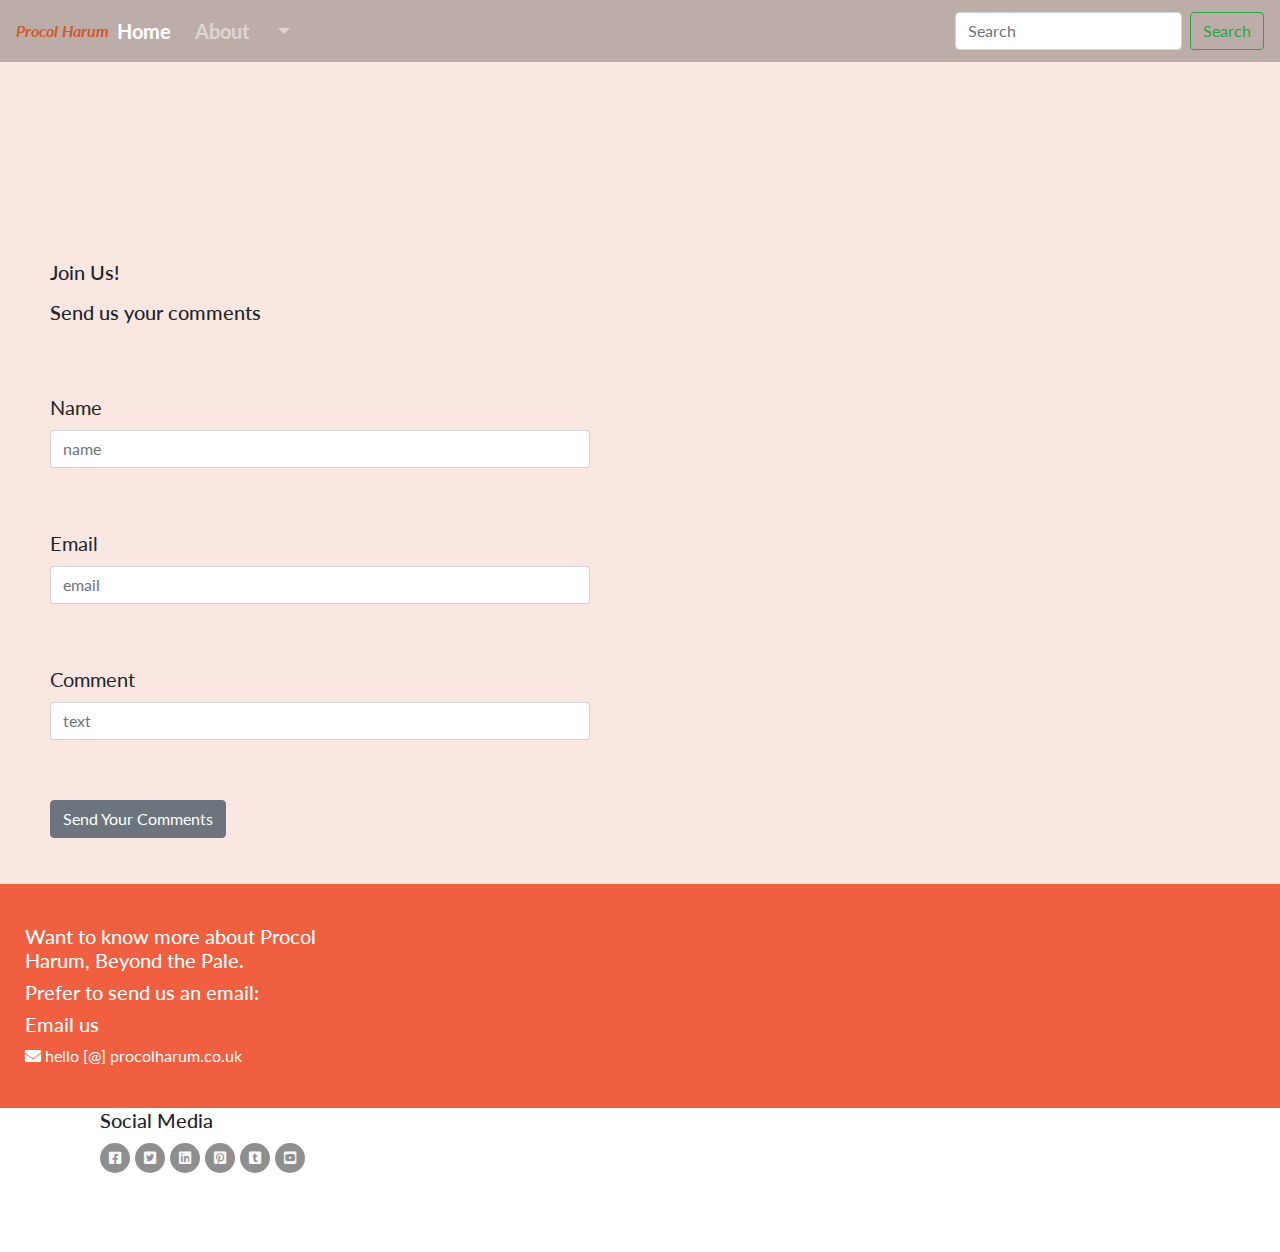
==== contact.html @ a91e3554 "Initial commit" ====
<!DOCTYPE html>
<html lang="en">

    <head>
        <meta charset="UTF-8">
        <meta name="viewport" content="width=device-width, initial-scale=1.0">
        <meta http-equiv="X-UA-Compatible" content="ie=edge">
        <title>" "Band Brief / Procol Harum"</title>
        <link rel="stylesheet" href="https://maxcdn.bootstrapcdn.com/bootstrap/4.2.1/css/bootstrap.min.css" type="text/css" />
        <link rel="stylesheet" href="https://use.fontawesome.com/releases/v5.8.2/css/all.css" />
        <link href="https://fonts.googleapis.com/css?family=Lato:400,700,900" rel="stylesheet">
        <link rel="stylesheet" href="assets/css/main.css" type="text/css" />
    </head>

    <div class="container-fluid navalert-container">
        <nav class="navbar navbar-dark navbar-expand-sm">
            <div class="navbar-logo">Procol Harum
            </div>
            <button class="navbar-toggler ml-auto" type="button" data-toggle="collapse" data-target="#navbarNavDropdown" aria-controls="navbarNavDropdown" aria-expanded="false" aria-label="Toggle navigation">
                <span class="navbar-toggler-icon"></span>
                </button>
            <!-- Nav-bar-collapse -->
            <div class="collapse navbar-collapse" id="navbarNavDropdown">
                <ul class="navbar-nav mr-auto">
                    <li class="active nav-item mr-2"><a class="nav-link" href="/">Home</a></li>
                    <li class="nav-item mr-2"><a class="nav-link" href="#about-header">About</a></li>
                    <li class="nav-item dropdown">
                        <a class="nav-link dropdown-toggle" href="#" id="navbarDropdownMenuLink" role="button" data-toggle="dropdown" aria-haspopup="true" aria-expanded="false">
                            </a>
                        <div class="dropdown-menu" aria-labelledby="#navbarDropdownMenuLink">
                            <a class="dropdown-item" href="index.html">Home</a>
                            <a class="dropdown-item" href="#about-header">About</a>
                            <a class="dropdown-item" href="#happenings-header">Happenings</a>
                            <a class="dropdown-item" href="#concerts-header">Concerts</a>
                            <a class="dropdown-item" href="#anthology-header">Anthology</a>
                            <a class="dropdown-item" href="#whiter-header">Legendary</a>
                            <a class="dropdown-item" href="#beyond-header">Beyond</a>
                            <a class="dropdown-item" href="gallery.html">Gallery</a>
                            <a class="dropdown-item" href="contact.html">Contact</a>
                        </div>
                        <div class="dropdown-menu" aria-labelledby="#navbarDropdownMenuLink">
                            <div class="dropdown-divider">
                                <a class="dropdown-item" href="#gallery">Dropdown</a>
                            </div>
                        </div>
                    </li>
                </ul>
                <form class="form-inline mt-2 mt-md-0">
                    <input class="form-control mr-sm-2" type="text" placeholder="Search" aria-label="Search">
                    <button class="btn btn-outline-success my-2 my-sm-0" type="submit">Search</button>
                </form>
            </div>
        </nav>
    </div>

    <header>
        <section class="container-wrapper container-wrapper--pale">
            <div class="container-fluid">
                <div class="row">
                    <div class="col-sm-4 col-md-6 col-12">
                        <div class="form">
                                <!-- start-submit form -->
                            <form action="/action_page.php">
                                <fieldset>
                                    <legend>
                                        <h5>Join Us!</h5>
                                    </legend>
                                        <h5>Send us your comments</h5>
                                        <!-- start-name/email/comments-form -->
                                        
                                            <br><br><label for="name">Name</label><input type="text" name="name" id="fullname" class="form-control" placeholder="name" required/>
                                            <br><br><label for="email">Email</label><input type="email" name="email" class="form-control" placeholder="email" required>
                                            <br><br><label for="comment">Comment</label><input type="text"name="textarea" class="form-control" placeholder="text" required rows="5" cols="32"></textarea>
                                            <br><br> 
                                        <div class="form-row text-center">
                                            <div class="col-md-4 mb-3">
                                                <button type="submit" class="btn btn-secondary">Send Your Comments</button>
                                            </div>
                                        </div>    
                                </fieldset>
                            </form>
                            <!-- end-name/email/comments-form -->
                        </div>
                        <!-- end-submit form -->
                    </div>
                </div>
            </div>
            </div>
        </section>
    </header>

    <section class="container-wrapper container-wrapper--red">
        <div class="row">
            <div class="col-sm-4 md-8">
                <div class="emailer">
                    <h5>Want to know more about Procol Harum, Beyond the Pale.</h5>
                    <h5>Prefer to send us an email:</h5>
                    <h5 id="email-header">Email us</h5>
                    <i class="fas fa-envelope"></i>
                    <a href="mailto:hello@procolharum.co.uk">hello [@] procolharum.co.uk
                    </a>
                </div>
            </div>
        </div>
    </section>

    <footer class="container-wrapper">
        <div class="container">
            <div class="col-xs-12 col-sm-12 col-md-4" "social-links">
                <h5 class="uppercase general-sub">Social Media</h5>
                <ul class="list-inline social-links ">
                    <li><a target="_blank" href="#facebook"><i class="fab fa-facebook-square "></i></a></li>
                    <li><a target="_blank" href="#twitter"><i class="fab fa-twitter-square "></i></a></li>
                    <li><a target="_blank" href="#linkedin"><i class="fab fa-linkedin "></i></a></li>
                    <li><a target="_blank" href="#pinterest"><i class="fab fa-pinterest-square "></i></a></LI>
                    <li><a target="_blank" href="#instagram"><i class="fab fa-tumblr-square "></i></a></li>
                    <li><a target="_blank" href="#youtube"><i class="fab fa-youtube-square "></i></a></li>
                </ul>
            </div>    
        </div>
    </footer>

    <script src="https://code.jquery.com/jquery-3.3.1.slim.min.js"></script>
    <script src="https://cdnjs.cloudflare.com/ajax/libs/popper.js/1.14.3/umd/popper.min.js"></script>
    <script src="https://stackpath.bootstrapcdn.com/bootstrap/4.1.3/js/bootstrap.min.js"></script>
</body>

</html>
---- assets/css/main.css ----
/* @import url("https://fonts.googleapis.com/css?family=Lato:400,700,900) */

/*--   Home-Page -------------------------------------------------- */


body {
    font-family: 'Lato', sans-serif;
}


    


margin {
    width:1200px;
    left:auto;
    right:auto;
    top: 0;
    bottom:0;
    margin-top: 0px;
    margin-left: ‒20;
    margin-right: 0px;
    margin-left: 25‒;
    margin-left: 15px;
    border-bottom-width: 20px;
    border-top-width: 20px;
   
}


/*--- dropdown-menu styles ---*/

.navbar-nav .mr-auto ul {
    list-style-type: none;
    margin: 0;
    padding: 0;
    width: 200px;
    background-color: #f1f1f1;
}

.active .nav-item .mr-2 li a {
    display: block;
    color: #000;
    padding: 8px 16px;
    text-decoration: none;
}

/*--  Change the link color on hover -------*/

.nav-link li a:hover {
    background-color: #555;
    color: #fff;
}

li a.active {
    background-color: #4CAF50;
    color: #fff;
}

li a:hover:not(.active) {
    background-color: #555;
    color: #fff;
}


/*--  Container-wrappers   ----*/

.container-wrapper {
    background-color: #fff;
}

.container-wrapper--red {
    background-color: #f05f40;
    color: #fff;
}

.container-wrapper--pale {
    background-color: #fbe7e2;
}

/*-- Image Containers - creates a scroll flexible background ------*/

.callout-container  {
    height: 100vh;
    background: url("../images/poco-8.png") no-repeat bottom right fixed;
    -webkit-background-size: cover;
    -moz-background-size: cover;
    -o-background-size: cover;
    background-size: cover;

    display: flex;
    align-items: center;
    justify-content: center;

    position: relative;
}

.media img {
    height: 150px;
    object-fit: contain;
    min-height: 100%;
    max-height: none;
    border-radius: 15% 15% 15% 15% / 10% 10% 10% 10%;
}


.opaque-overlay {
    position: absolute;
    top: 0;
    left: 0;
    height: 100%;
    width: 100%;
    background-color: rgba(0, 0, 0, 0.2);
}


.opaque-overlay {
    position: absolute;
    top: 0;
    left: 0;
    height: 100%;
    width: 100%;
    background-color: rgba(0, 0, 0, 0.2);
}

.wrapper {
    height: 100px;
    width: 100px;
    color: ffff;
}


/*-- Navalert - Navbars --*/

.navalert-container {
    position: absolute;
    top: 0;
    left: 0;
    z-index: 1;
    padding-left: 0;
    padding-right: 0;
}

.navbar .navbar-toggler {
    border: 0;
}

.navbar .navbar-logo {
    font-weight: bold;
    font-size: medium;
    font-style: oblique;
    color: #ce5a2b;
}

.navbar .navbar-nav a {
    font-weight: bold;
}

/* Navbar */

.navbar {
    margin-bottom: 0;
    position: absolute;
    top: 0;
    left: 0;
    width: 100%;
    z-index: 1;
    background-color: rgba(0, 0, 0, .25);
    border: 0;
}

.navbar-default .navbar-collapse {
    border-color: transparent;
}

/*-- Jumbotron-text center --*/

h3 .text-header {
    font-weight: 400px;
    font-size: 2.6rem;
    margin: 35px auto;
    text-align: center
}

.jumbotron .lead {
    margin: 35px auto;
    text-align: center;
}

p {
    box-sizing: border-box;
    color: #fff;
    background-color: transparent;
    text-align: center;
}

a {
    color: #fff;
    text-decoration: none;
    background-color: transparent;
    text-align: center;
}

a:hover {
    color: #00BCD4;
    text-decoration: none;
}


.jumbotron-header h2 {
    width: 1000px;
    clear: both;
    font-family: 'Lato', serif;
    font-size: 72px;
    line-height: 80px;
}


/*-- Colours --*/

.jumbotron {
    background-color: transparent;
}

.jumbotron .lead {
    color: #fff;
}

.text-center {
    color: #fff;
}

.jumbotron-header span {
    color: #ce5a2b;
}

.jumbotron-header {
    color: #ffc107;
}

.jumbotron-header-1 span {
    color: #ce5a2b;
}

.jumbotron-header-1 {
    color: #ce5a2b;
}

/*-- Content-container --*/

.content-container {
    padding-top: 65px;
    padding-bottom: 75px;
    margin: 35px;
}

.container-fluid .about-container {
    padding-top: 35px;
    padding-bottom: 20px;
}


.container-fluid {
    padding-top: 30px;
    padding-bottom: 30px;
}

/*-- Images --------------*/

.img .style .height {
    background-image: url("..images/poco-6.png");
}

/*-- Images-2  -------*/

.media img {
    height: 150px;
    object-fit: contain;
    min-height: 100%;
    max-height: none;
    border-radius: 15% 15% 15% 15% / 10% 10% 10% 10%;
}

/*-- Block dividers -----------*/

.block-divider {
    width: 75px;
    height: 5px;
    border: 0;
    background-color: #444;
}

.block-divider--orange {
    background-color: #f05f40;
}


.block-divider--dark {
    background-color: #6f42c1;
}


/*--------- About section ----------*/

.section .id-about .about-row {
    padding-bottom: 10%;
    font-size: 1.75em;
    line-height: 2;
}

.about-header {
    font-weight: bold;
    margin-top: 25px;
}

p {
    box-sizing: border-box;
    text-align: justify;
    margin-bottom: 35px;
    color: #000;
}

.about-row .about-p {
    font-size: .8em;
    margin: 40px 0px 40px 0px;
}

b {
    font-weight: bold;
}

/*-- Happenings --*/
    h3 {
        color:ffff;
    }

/*-- Concerts --*/

.concerts  h3  {
    font-weight: bold;
    text-align: center;
    color:#000;
}



h4 {
    font-weight: bold;
    color: #000;
}

.block-divider .short {
    width: 35px;
}

 .email-link {
    color: #6f42c1;
    cursor: pointer;
    text-decoration: none;
}

/* css ------------------------------------- */

.wrapper {
    height: 100px;
    width: 100px;
}

.image {
    background-image: url("image.jpg");
    background-size: cover;
    background-repeat: no-repeat;
    height: 100%;
}


/*-- Anthology container ------------------------------*/


.anthologies {
    margin: auto 0;
    text-align: center;
}

.anthology-header {
    font-weight: bold;
    margin-top: 30px;
    margin-bottom: 30px;
}

.anthology .header {
    font-weight: bold;
    margin-bottom: 30px;
    font-size: medium;
}

/*---------- Beyond Deep media-container  Audio ------------- */

.audio {
	width: 100%;
	height: 166px;
}

.callout .beyond-jumbotron .text-center {
    height: 100vh;
}

.beyond-jumbotron {
    font-weight: bold;
    color: #f05f40;
}


.block-divider--orange {
    background-color: #f05f40;
}


/* ------ Buttons -------------------------------*/

.btn--cta {
    font-weight: bold;
    border-radius: 23px;
    width: 160px;
}

.btn--red {
    color: #fff;
    background-color: #f05f40;

}

.btn--red:hover,
.btn--red:active,
.btn--red:focus,
.btn--red:active:focus {
    background-color: #df4929;
    border-color: #df4929;
    color: #fff;
}

/*-- Social-media links --*/

.social-links {
    padding-bottom: 15px;

}

.social-links li {
    display: inline;
}

.social-links li a i {
    width: 30px;
    height: 30px;
    padding: 12px 0;
    border-radius: 50%;
    font-size: 14px;
    line-height: 7px;
    text-align: center;
    color: #fafafa;
    background: #8f8f8f;
    transition: all 0.35s ease-in-out;
    -moz-transition: all 0.35s ease-in-out;
    -webkit-transition: all 0.35s ease-in-out;
    -o-transition: all 0.35s ease-in-out;
}

.social-links li a i:hover {
    background: #ce5a2b;
}

.footer-details {
    margin: 35px;
}

/*-- Gallery-Styles ---------------------------------------------------- */

body {
    font-family: 'Lato', sans-serif;
    margin-top: auto;
    padding-bottom: 3rem;
    font-size: 20px;
}

.feature-heading {
    font-size: 50px;
}


.carousel {
    margin-bottom: 4rem;
}

/* Since positioning the image, we need to help out the caption */

.carousel-caption {
    bottom: 3rem;
    z-index: 10;
}

p {
    box-sizing: border-box;
    text-align: justify;
    margin-bottom: 30px;
    color: rgb(23, 20, 20);
}

p .something {
    color: #fff;
}

p span {
    color: #a7daef;
}

/* Declare heights because of positioning of img element */

.carousel-item {
    height: 32rem;
}

.carousel-item .img {
    position: absolute;
    top: 0;
    left: 0;
    min-width: 100%;
    height: 32rem;
}

.bd-placeholder-img {
    font-size: 1.125rem;
    text-anchor: middle;
    -webkit-user-select: none;
    -moz-user-select: none;
    -ms-user-select: none;
    user-select: none;
}

.btn-primary {
    color: #fff;
    background-color: #df4929;
    border-color: #f05f40;
    font-size: 15px;
    float: right;
}

.btn-primary:hover,
.btn-primary:active,
.btn-primary:focus,
.btn-primary:active:focus {
    background-color: #df4929;
    border-color: #df4929;
    color: #ce5a2b;
}

.carousel-caption {
    position: absolute;
    bottom: 20px;
    z-index: 10;
    padding-top: 20px;
    padding-bottom: 20px;
    color: #fff;
    text-align: center;
}


.image {
    background-image: url("../images/backstageband.png");
    background-size: cover;
    background-repeat: no-repeat;
    height: 100%;
}


/*---- css  ----*/

.wrapper {
    height: 100px;
    width: 100px;
}

/*--bg-info .clearfix .style --*/

.bg-info {
    background-color: #ce5a2b! important;
}

.btn .btn-secondary {
    color: #fff;
    background-color: #df4929;
    border-color: #f05f40;
    font-size: 15px;
    float: right;
}

.btn.btn-secondary:hover,
.btn.btn-secondary:active,
.btn-secondart:focus,
.btn-secondary:active:focus {
    background-color: #df4929;
    border-color: #df4929;
    color: #ce5a2b;
}


/*-- Contact-Form ----------------------------------------------*/

.form {
    position: relative;
    margin: 35px;
    margin-top: 230px;
    margin-bottom: 0;
}


h5 .uppercase .text-center {
    font-weight: bold;
    color: #fff;
}

p {
    box-sizing: border-box;
    text-align: justify;
    margin-bottom: 30px;
    color: #000;
}

.emailer {
    font-size: .8em;
    margin: 40px 25px 40px 25px;
}

.emailer b {
    font-weight: bold;
}


/*-- End - Contact-Form ----------------------------------------------*/

/*-- define variables and set to empty values----*/

/*-- Media embeds --*/

/*-- Media queries --

@media (min-width: 576px) { ... }


@media (min-width: 768px) { ... }

@media (min-width: 1200px) { ... }


/* RESPONSIVE CSS
--------------------------------------------------*/

/*-- Big info disappears on mobiles to avoid conflict with social-links --*/

 @media (min-width: 768px)    {
    .callout-container {
        color: #ce5a2b;
        background-color: transparent;
        }

 }

@media (min-width: 375px)    {
   .anthology .anthologies .container  {
        padding-left: 20px;
        height: 520px;
    }
}



@media (min-width: 992px) {
    .bg-info .btn-btn-secondary {
        background-color: #ce5a2b;
    }

    .btn .btn-secondary {
        color: #fff;
        background-color: #df4929;
        border-color: #f05f40;
        font-size: 15px;
        float: right;
        }
}
    


    .btn.btn-secondary:hover,
    .btn.btn-secondary:active,
    .btn-secondart:focus,
    .btn-secondary:active:focus {
        background-color: #df4929;
        border-color: #df4929;
        color: #ce5a2b;
        }

        
    
    /*styles for tablet */
    @media (min-width: 768px) {
        .media img {
            height: 150px;
            object-fit: contain;
            min-height: 100%;
            max-height: none;
            border-radius: 15% 15% 15% 15% / 10% 10% 10% 10%;
        }


    }

    /* Bump up size of carousel content */
    @media (min-width: 40em) {
        .carousel-caption p {
            margin-bottom: 1.25rem;
            font-size: 1.25rem;
            line-height: 1.4;

        }
    }


    @media (min-width: 62em)  {
        .featurette-heading {
            margin-top: 7rem;
        }

}
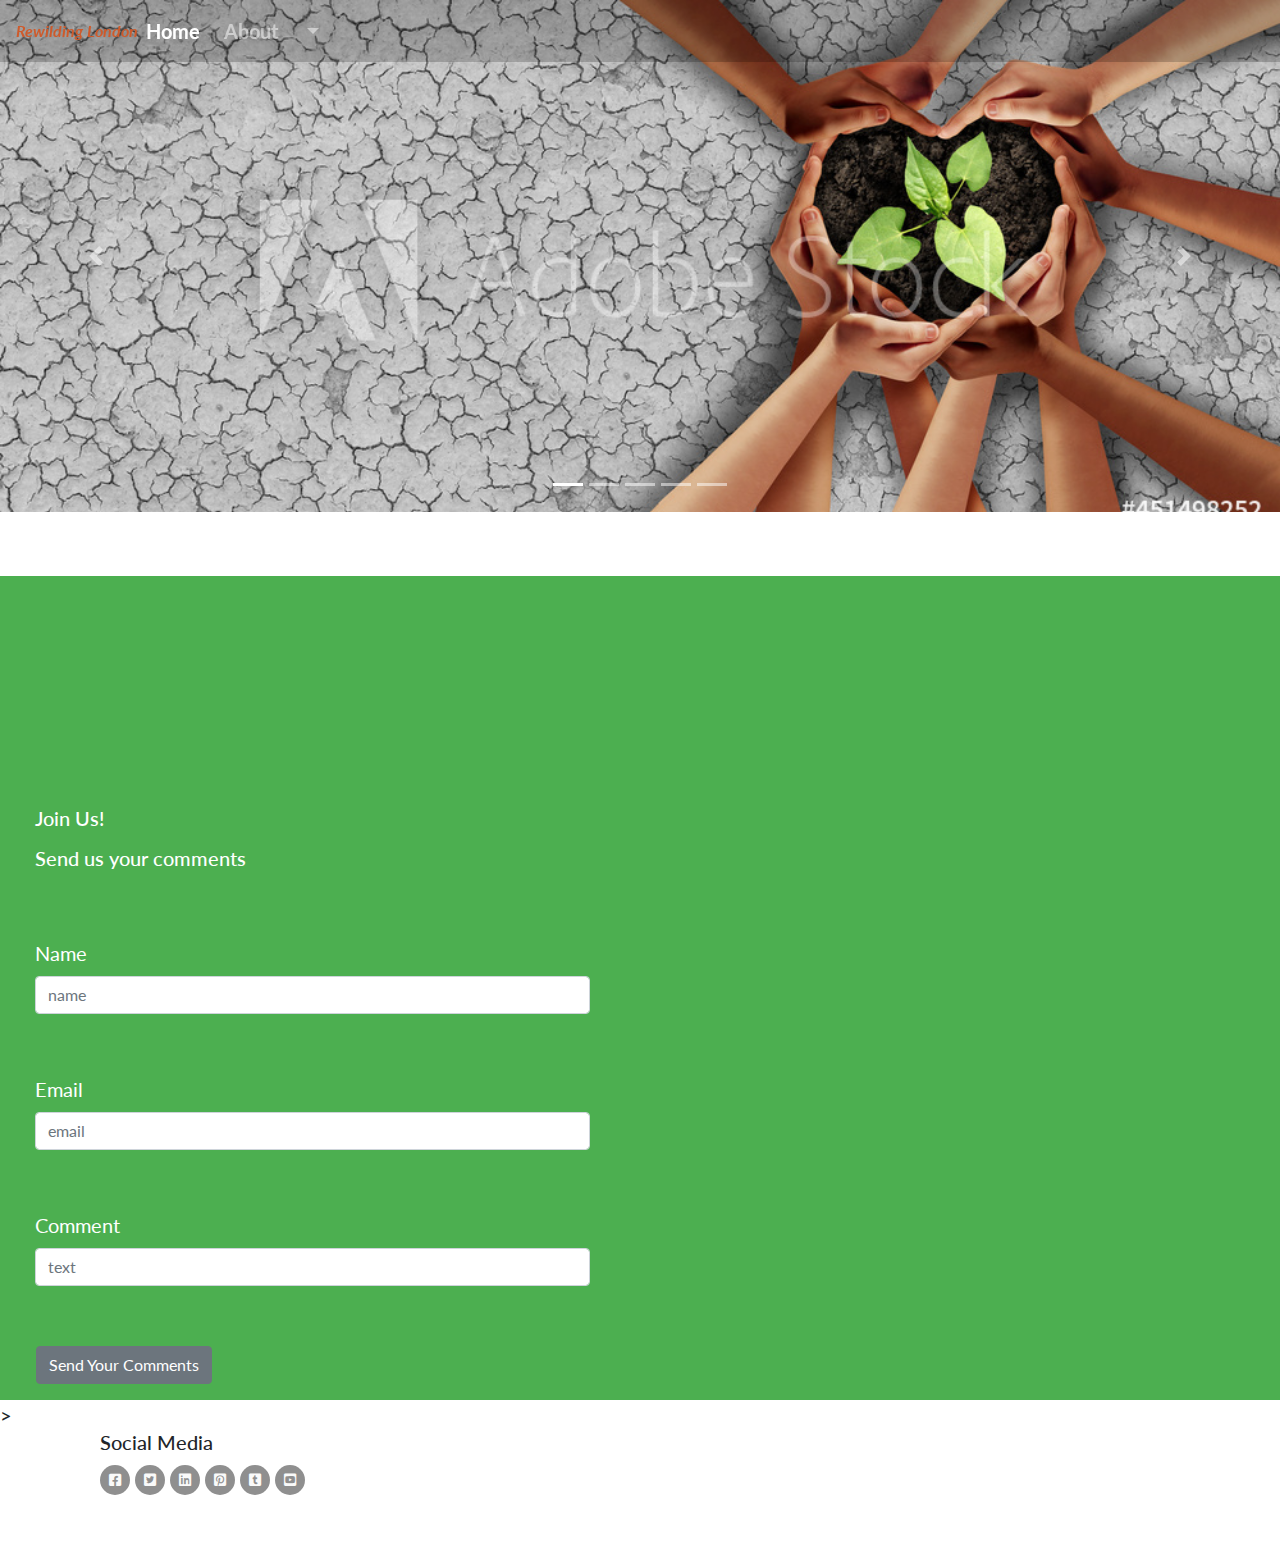
==== commit 369a3211: "add contact and gallery imgs" ====
--- a/contact.html
+++ b/contact.html
@@ -5,124 +5,181 @@
         <meta charset="UTF-8">
         <meta name="viewport" content="width=device-width, initial-scale=1.0">
         <meta http-equiv="X-UA-Compatible" content="ie=edge">
-        <title>" "Band Brief / Procol Harum"</title>
+        <title>" "Rewilding-London"</title>
         <link rel="stylesheet" href="https://maxcdn.bootstrapcdn.com/bootstrap/4.2.1/css/bootstrap.min.css" type="text/css" />
         <link rel="stylesheet" href="https://use.fontawesome.com/releases/v5.8.2/css/all.css" />
         <link href="https://fonts.googleapis.com/css?family=Lato:400,700,900" rel="stylesheet">
-        <link rel="stylesheet" href="assets/css/main.css" type="text/css" />
+        <link href="assets/css/main.css" rel="stylesheet" type="text/css">
     </head>
 
-    <div class="container-fluid navalert-container">
-        <nav class="navbar navbar-dark navbar-expand-sm">
-            <div class="navbar-logo">Procol Harum
-            </div>
-            <button class="navbar-toggler ml-auto" type="button" data-toggle="collapse" data-target="#navbarNavDropdown" aria-controls="navbarNavDropdown" aria-expanded="false" aria-label="Toggle navigation">
+    <body>
+        <div class="container-fluid navalert-container">
+            <nav class="navbar navbar-dark navbar-expand-sm">
+                <div class="navbar-logo">Rewilding London
+                </div>
+                <button class="navbar-toggler ml-auto" type="button" data-toggle="collapse" data-target="#navbarNavDropdown" aria-controls="navbarNavDropdown" aria-expanded="false" aria-label="Toggle navigation">
                 <span class="navbar-toggler-icon"></span>
                 </button>
-            <!-- Nav-bar-collapse -->
-            <div class="collapse navbar-collapse" id="navbarNavDropdown">
-                <ul class="navbar-nav mr-auto">
-                    <li class="active nav-item mr-2"><a class="nav-link" href="/">Home</a></li>
-                    <li class="nav-item mr-2"><a class="nav-link" href="#about-header">About</a></li>
-                    <li class="nav-item dropdown">
-                        <a class="nav-link dropdown-toggle" href="#" id="navbarDropdownMenuLink" role="button" data-toggle="dropdown" aria-haspopup="true" aria-expanded="false">
+                <!-- Nav-bar-collapse -->
+                <div class="collapse navbar-collapse" id="navbarNavDropdown">
+                    <ul class="navbar-nav mr-auto">
+                        <li class="active nav-item mr-2"><a class="nav-link" href="#navbarDropdownMenuLink">Home</a></li>
+                        <li class="nav-item mr-2"><a class="nav-link" href="#navbarNavDropdownabout-header">About</a></li>
+                        <li class="nav-item dropdown">
+                            <a class="nav-link dropdown-toggle" href="#" id="navbarDropdownMenuLink" role="button" data-toggle="dropdown" aria-haspopup="true" aria-expanded="false">
                             </a>
-                        <div class="dropdown-menu" aria-labelledby="#navbarDropdownMenuLink">
-                            <a class="dropdown-item" href="index.html">Home</a>
-                            <a class="dropdown-item" href="#about-header">About</a>
-                            <a class="dropdown-item" href="#happenings-header">Happenings</a>
-                            <a class="dropdown-item" href="#concerts-header">Concerts</a>
-                            <a class="dropdown-item" href="#anthology-header">Anthology</a>
-                            <a class="dropdown-item" href="#whiter-header">Legendary</a>
-                            <a class="dropdown-item" href="#beyond-header">Beyond</a>
-                            <a class="dropdown-item" href="gallery.html">Gallery</a>
-                            <a class="dropdown-item" href="contact.html">Contact</a>
+                            <div class="dropdown-menu" aria-labelledby="#navbarDropdownMenuLink">
+                                <a class="dropdown-item" href="index.html">Home</a>
+                                <a class="dropdown-item" href="contact.html">Contact</a>
+                            </div>
+                        </li>
+                    </ul>
+                </div>
+            </nav>
+        </div>
+
+        <!-- ================================================== -->
+        <header>
+            <nav>
+                <div class="collapse navbar-collapse" id="navbarCollapse">
+                    <ul class="navbar-nav mr-auto">
+                        <li class="nav-item active">
+                            <a class="nav-link" href="#">Home<span class="sr-only">(current)</span></a>
+                        </li>
+                        <li class="nav-item">
+                            <a class="nav-link">Link</a>
+                            <form class="form-inline mt-4 mt-md-0">
+                                <input class="form-control mr-sm-4" type="text" placeholder="Search" aria-label="Search">
+                                <button class="btn btn-outline-success my-4 my-sm-0" type="submit">Search</button>
+                            </form>
+                        </li>
+                    </ul>
+                </div>
+            </nav>
+        </header>
+
+        <section>
+            <div id="myCarousel" class="carousel slide" data-ride="carousel">
+                <ol class="carousel-indicators">
+                    <li data-target="#myCarousel" data-slide-to="0" class="active"></li>
+                    <li data-target="#myCarousel" data-slide-to="1"></li>
+                    <li data-target="#myCarousel" data-slide-to="2"></li>
+                    <li data-target="#myCarousel" data-slide-to="3"></li>
+                    <li data-target="#myCarousel" data-slide-to="4"></li>
+                </ol>
+                <div class="carousel-inner">
+                    <div class="carousel-item active">
+                        <img src="assets/images/AdobeStock_451498252_Preview.jpeg" alt="St James Park, London" style="width:100%" height="auto" preserveAspectRatio="xMidYMid slice" focusable="false" role="img">
+                        <rect width="100%" height="100%" fill="#777">
+                        </svg>
+                    </div>
+                    <div class="carousel-item">
+                        <img src="assets/images/AdobeStock_426909216_Preview (1).jpeg" alt="Someting-Magic"width="100%" height="auto" preserveAspectRatio="xMidYMid slice" focusable="false" role="img">
+                        <rect width="100%" height="100%" fill="#777">
+                        </svg>
+                        <div class="container">
                         </div>
-                        <div class="dropdown-menu" aria-labelledby="#navbarDropdownMenuLink">
-                            <div class="dropdown-divider">
-                                <a class="dropdown-item" href="#gallery">Dropdown</a>
+                    </div>
+                    <div class="carousel-item">
+                        <img src="assets/images/AdobeStock_87278999_Preview.jpeg" alt="Something-happens" width="100%" height="auto" xmlns="" preserveAspectRatio="xMidYMid slice" focusable="false" role="img">
+                        <rect width="100%" height="100%" fill="#777">
+                        </svg>
+                        <div class="container">
+                            <div class="carousel-caption text-right">
+                                <p><a class="btn btn-lg btn-primary" href="" target="_blank" role="button">Browse gallery</a></p>
                             </div>
                         </div>
-                    </li>
-                </ul>
-                <form class="form-inline mt-2 mt-md-0">
-                    <input class="form-control mr-sm-2" type="text" placeholder="Search" aria-label="Search">
-                    <button class="btn btn-outline-success my-2 my-sm-0" type="submit">Search</button>
-                </form>
+                    </div>
+                    <div class="carousel-item">
+                        <img src="assets/images/AdobeStock_277650918_Preview.jpeg" alt="Someting-Magic"width="100%" height="auto" preserveAspectRatio="xMidYMid slice" focusable="false" role="img">
+                        <rect width="100%" height="100%" fill="#777">
+                        </svg>
+                        <div class="container">
+                            <div class="carousel-caption" p id="something"
+                                <p><a class="btn btn-lg btn-primary" href="" target="_blank" role="button">Learn more</a></p>
+                            </div>
+                        </div>
+                    </div>
+                    <div class="carousel-item">
+                        <img src="assets/images/AdobeStock_257767023_Preview.jpeg" alt="Someting-Magic"width="100%" height="auto" preserveAspectRatio="xMidYMid slice" focusable="false" role="img">
+                        <rect width="100%" height="100%" fill="#777">
+                        </svg>
+                        <div class="container">
+                            <div class="carousel-caption" p id="something">
+                                <h1>Something Magic</h1>
+                                <p><a class="btn btn-lg btn-primary" href="" target="_blank" role="button">#Learn more</a></p>
+                            </div>
+                        </div>
+                    </div>
+                </div>
+                <a class="carousel-control-prev" href="#myCarousel" role="button" data-slide="prev">
+                <span class="carousel-control-prev-icon" aria-hidden="true"></span>
+                <span class="sr-only">Previous</span></a>
+                <a class="carousel-control-next" href="#myCarousel" role="button" data-slide="next">
+                <span class="carousel-control-next-icon" aria-hidden="true"></span>
+                <span class="sr-only">Next</span></a>
             </div>
-        </nav>
-    </div>
-
-    <header>
-        <section class="container-wrapper container-wrapper--pale">
-            <div class="container-fluid">
+        </section
+ --
+        <section>
+            <div class="container-wrapper--red"">
                 <div class="row">
                     <div class="col-sm-4 col-md-6 col-12">
                         <div class="form">
                                 <!-- start-submit form -->
-                            <form action="/action_page.php">
-                                <fieldset>
-                                    <legend>
-                                        <h5>Join Us!</h5>
-                                    </legend>
-                                        <h5>Send us your comments</h5>
-                                        <!-- start-name/email/comments-form -->
-                                        
-                                            <br><br><label for="name">Name</label><input type="text" name="name" id="fullname" class="form-control" placeholder="name" required/>
-                                            <br><br><label for="email">Email</label><input type="email" name="email" class="form-control" placeholder="email" required>
-                                            <br><br><label for="comment">Comment</label><input type="text"name="textarea" class="form-control" placeholder="text" required rows="5" cols="32"></textarea>
-                                            <br><br> 
-                                        <div class="form-row text-center">
-                                            <div class="col-md-4 mb-3">
-                                                <button type="submit" class="btn btn-secondary">Send Your Comments</button>
-                                            </div>
-                                        </div>    
-                                </fieldset>
-                            </form>
-                            <!-- end-name/email/comments-form -->
+                                <form action="/action_page.php">
+                                    <fieldset>
+                                        <legend>
+                                            <h5>Join Us!</h5>
+                                        </legend>
+                                            <h5>Send us your comments</h5>
+                                            <!-- start-name/email/comments-form -->
+                                            
+                                                <br><br><label for="name">Name</label><input type="text" name="name" id="fullname" class="form-control" placeholder="name" required/>
+                                                <br><br><label for="email">Email</label><input type="email" name="email" class="form-control" placeholder="email" required>
+                                                <br><br><label for="comment">Comment</label><input type="text"name="textarea" class="form-control" placeholder="text" required rows="5" cols="32"></textarea>
+                                                <br><br> 
+                                            <div class="form-row text-center">
+                                                <div class="col-md-4 mb-3">
+                                                    <button type="submit" class="btn btn-secondary">Send Your Comments</button>
+                                                </div>
+                                            </div>    
+                                    </fieldset>
+                                </form>
+                                <!-- end-name/email/comments-form -->
+                            </div>
+                            <!-- end-submit form -->
                         </div>
-                        <!-- end-submit form -->
                     </div>
                 </div>
             </div>
+        </section>>
+    
+        <footer class="container-wrapper">
+            <div class="container">
+                <div class="col-xs-12 col-sm-12 col-md-4" "social-links">
+                    <h5 class="uppercase general-sub">Social Media</h5>
+                    <ul class="list-inline social-links ">
+                        <li><a target="_blank" href="#facebook"><i class="fab fa-facebook-square "></i></a></li>
+                        <li><a target="_blank" href="#twitter"><i class="fab fa-twitter-square "></i></a></li>
+                        <li><a target="_blank" href="#linkedin"><i class="fab fa-linkedin "></i></a></li>
+                        <li><a target="_blank" href="#pinterest"><i class="fab fa-pinterest-square "></i></a></LI>
+                        <li><a target="_blank" href="#instagram"><i class="fab fa-tumblr-square "></i></a></li>
+                        <li><a target="_blank" href="#youtube"><i class="fab fa-youtube-square "></i></a></li>
+                    </ul>
+                </div>    
             </div>
-        </section>
-    </header>
+        </footer>
+    
+        <!-- /.container -->
 
-    <section class="container-wrapper container-wrapper--red">
-        <div class="row">
-            <div class="col-sm-4 md-8">
-                <div class="emailer">
-                    <h5>Want to know more about Procol Harum, Beyond the Pale.</h5>
-                    <h5>Prefer to send us an email:</h5>
-                    <h5 id="email-header">Email us</h5>
-                    <i class="fas fa-envelope"></i>
-                    <a href="mailto:hello@procolharum.co.uk">hello [@] procolharum.co.uk
-                    </a>
-                </div>
-            </div>
-        </div>
-    </section>
+       
 
-    <footer class="container-wrapper">
-        <div class="container">
-            <div class="col-xs-12 col-sm-12 col-md-4" "social-links">
-                <h5 class="uppercase general-sub">Social Media</h5>
-                <ul class="list-inline social-links ">
-                    <li><a target="_blank" href="#facebook"><i class="fab fa-facebook-square "></i></a></li>
-                    <li><a target="_blank" href="#twitter"><i class="fab fa-twitter-square "></i></a></li>
-                    <li><a target="_blank" href="#linkedin"><i class="fab fa-linkedin "></i></a></li>
-                    <li><a target="_blank" href="#pinterest"><i class="fab fa-pinterest-square "></i></a></LI>
-                    <li><a target="_blank" href="#instagram"><i class="fab fa-tumblr-square "></i></a></li>
-                    <li><a target="_blank" href="#youtube"><i class="fab fa-youtube-square "></i></a></li>
-                </ul>
-            </div>    
-        </div>
-    </footer>
+        
 
-    <script src="https://code.jquery.com/jquery-3.3.1.slim.min.js"></script>
-    <script src="https://cdnjs.cloudflare.com/ajax/libs/popper.js/1.14.3/umd/popper.min.js"></script>
-    <script src="https://stackpath.bootstrapcdn.com/bootstrap/4.1.3/js/bootstrap.min.js"></script>
-</body>
+        <script src="https://code.jquery.com/jquery-3.3.1.slim.min.js"></script>
+        <script src="https://cdnjs.cloudflare.com/ajax/libs/popper.js/1.14.3/umd/popper.min.js"></script>
+        <script src="https://stackpath.bootstrapcdn.com/bootstrap/4.1.3/js/bootstrap.min.js"></script>
+    </body>
 
 </html>
--- a/assets/css/main.css
+++ b/assets/css/main.css
@@ -6,9 +6,6 @@
 body {
     font-family: 'Lato', sans-serif;
 }
-
-
-    
 
 
 margin {
@@ -70,7 +67,7 @@
 }
 
 .container-wrapper--red {
-    background-color: #f05f40;
+    background-color: #4CAF50;
     color: #fff;
 }
 
@@ -82,7 +79,7 @@
 
 .callout-container  {
     height: 100vh;
-    background: url("../images/poco-8.png") no-repeat bottom right fixed;
+    background: url("../images/AdobeStock_193981927_Preview.jpeg") no-repeat bottom right fixed;
     -webkit-background-size: cover;
     -moz-background-size: cover;
     -o-background-size: cover;
@@ -110,18 +107,9 @@
     left: 0;
     height: 100%;
     width: 100%;
-    background-color: rgba(0, 0, 0, 0.2);
-}
-
-
-.opaque-overlay {
-    position: absolute;
-    top: 0;
-    left: 0;
-    height: 100%;
-    width: 100%;
-    background-color: rgba(0, 0, 0, 0.2);
-}
+    background-color: rgba(0, 0, 0, 0.1);
+}
+
 
 .wrapper {
     height: 100px;
@@ -165,7 +153,7 @@
     left: 0;
     width: 100%;
     z-index: 1;
-    background-color: rgba(0, 0, 0, .25);
+    background-color: rgba(0, 0, 0, .20);
     border: 0;
 }
 
@@ -185,6 +173,7 @@
 .jumbotron .lead {
     margin: 35px auto;
     text-align: center;
+    
 }
 
 p {
@@ -195,7 +184,7 @@
 }
 
 a {
-    color: #fff;
+    color: #000;
     text-decoration: none;
     background-color: transparent;
     text-align: center;
@@ -230,19 +219,12 @@
     color: #fff;
 }
 
-.jumbotron-header span {
-    color: #ce5a2b;
-}
 
 .jumbotron-header {
-    color: #ffc107;
+    color: #fff;
 }
 
 .jumbotron-header-1 span {
-    color: #ce5a2b;
-}
-
-.jumbotron-header-1 {
     color: #ce5a2b;
 }
 
@@ -268,7 +250,7 @@
 /*-- Images --------------*/
 
 .img .style .height {
-    background-image: url("..images/poco-6.png");
+    background-image: url("../images/AdobeStock_257767023_Preview.jpeg");
 }
 
 /*-- Images-2  -------*/
@@ -426,8 +408,7 @@
 
 .btn--red {
     color: #fff;
-    background-color: #f05f40;
-
+    background-color: #4CAF50;
 }
 
 .btn--red:hover,
@@ -479,7 +460,7 @@
 body {
     font-family: 'Lato', sans-serif;
     margin-top: auto;
-    padding-bottom: 3rem;
+    padding-bottom: 2rem;
     font-size: 20px;
 }
 
@@ -566,7 +547,7 @@
 
 
 .image {
-    background-image: url("../images/backstageband.png");
+    background-image: url("../images/AdobeStock_325977963_Preview.jpeg");
     background-size: cover;
     background-repeat: no-repeat;
     height: 100%;
@@ -583,9 +564,9 @@
 /*--bg-info .clearfix .style --*/
 
 .bg-info {
-    background-color: #ce5a2b! important;
-}
-
+    background-color: #4CAF50 important;
+}
+.bg-info
 .btn .btn-secondary {
     color: #fff;
     background-color: #df4929;
@@ -643,15 +624,9 @@
 /*-- Media embeds --*/
 
 /*-- Media queries --
-
 @media (min-width: 576px) { ... }
-
-
 @media (min-width: 768px) { ... }
-
 @media (min-width: 1200px) { ... }
-
-
 /* RESPONSIVE CSS
 --------------------------------------------------*/
 
@@ -730,4 +705,5 @@
             margin-top: 7rem;
         }
 
-}+}
+
